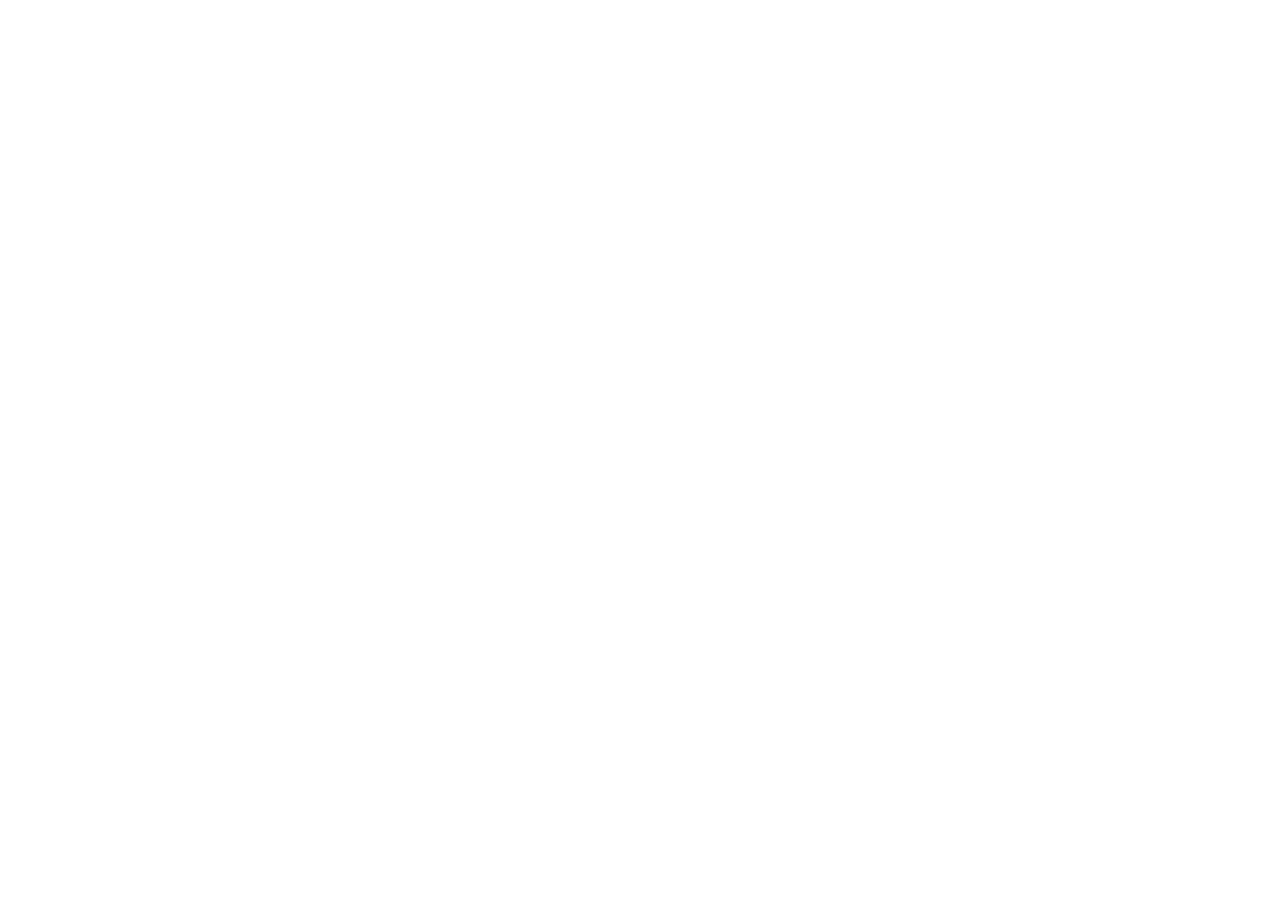
==== coin-flip2/index.html @ 143a9855 "adds doctype and link to css and js on html file" ====
<!DOCTYPE html>
<html lang="en">
    <head>
        <meta charset="UTF-8">
        <meta name="viewport" content="width=device-width, initial-scale=1.0">
        <link rel="stylesheet" href="index.css">
        <title>Cat-Flip</title>
    </head>
    <body>
        
    </body>
    <script src="index.js"></script>
</html>
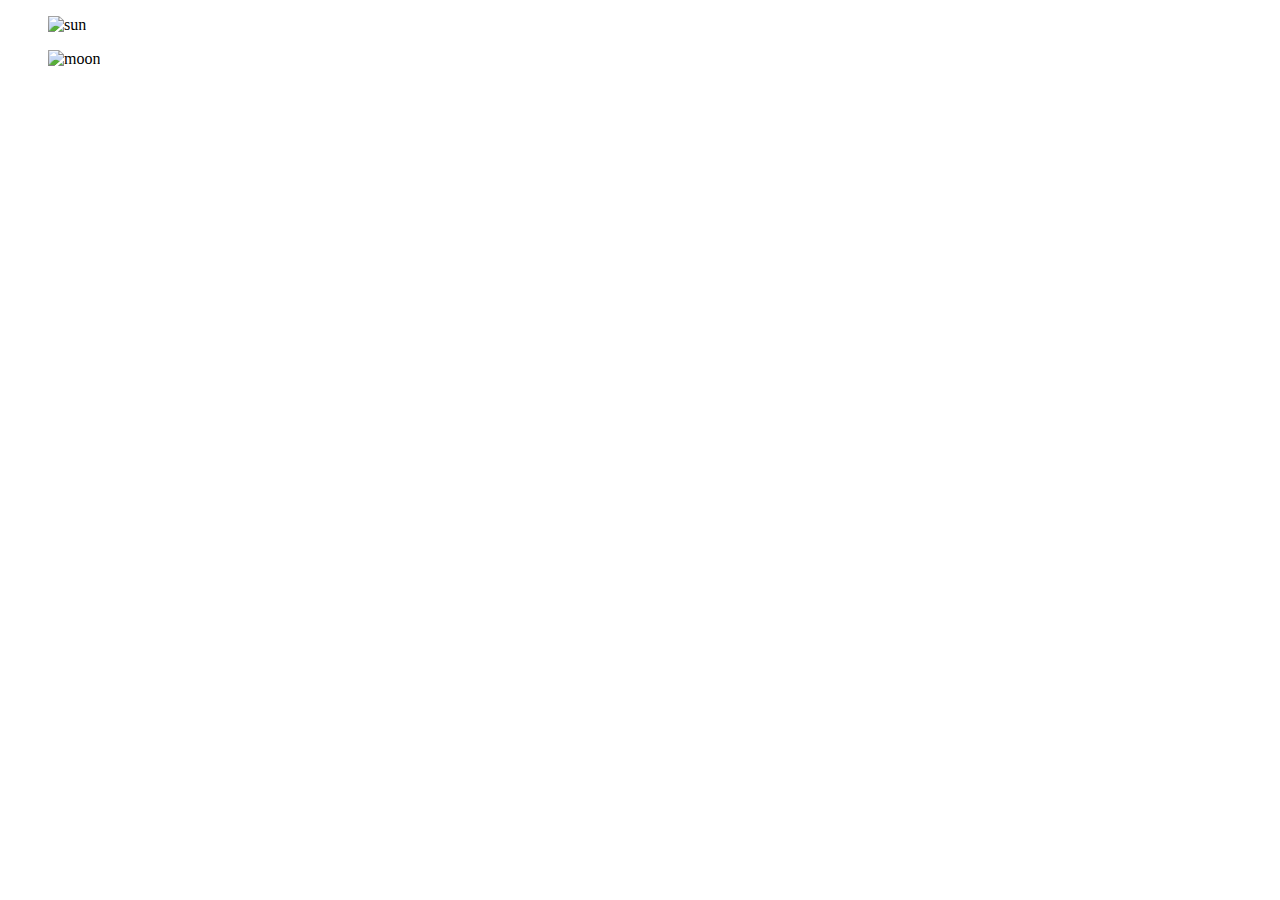
==== commit fb29175e: "adds images of heads and tails" ====
--- a/coin-flip2/index.html
+++ b/coin-flip2/index.html
@@ -8,6 +8,17 @@
     </head>
     <body>
         
+        <div class="coin">
+            <figure class="heads">
+                <img src="https://i.pinimg.com/originals/85/ef/44/85ef44b96eaaf0f2ccb5e621b29ba799.png" alt="sun" height="400px">
+            </figure>
+            <figure class="tails">
+                <img src="https://i.pinimg.com/originals/46/70/69/46706925dfaf9896794c34c3626abc43.png" alt="moon" height="400px">
+            </figure>
+
+        </div>
+
+
     </body>
     <script src="index.js"></script>
 </html>--- a/coin-flip2/index.css
+++ b/coin-flip2/index.css
@@ -0,0 +1 @@
+
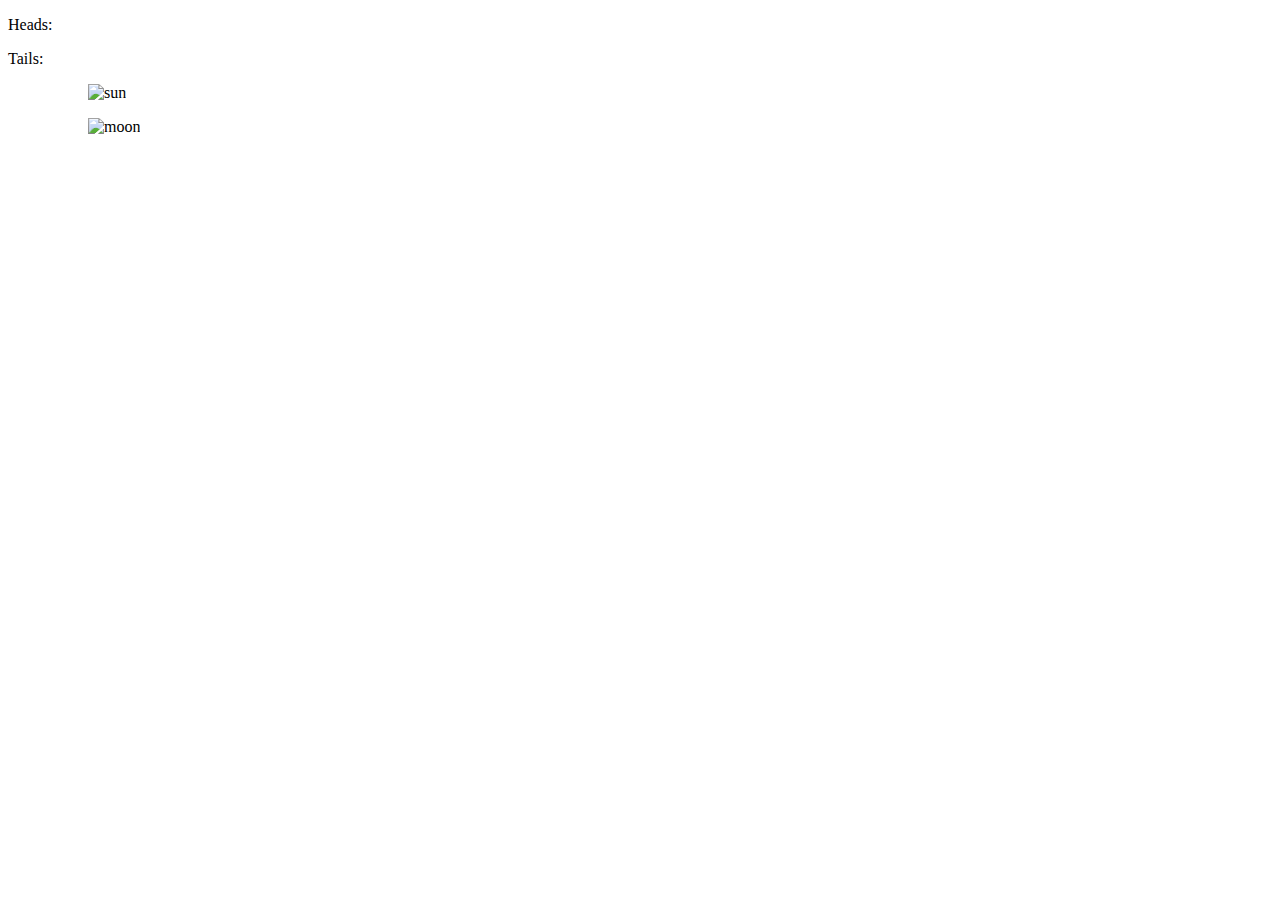
==== commit 7ad4b31c: "adds section for stats" ====
--- a/coin-flip2/index.html
+++ b/coin-flip2/index.html
@@ -7,16 +7,26 @@
         <title>Cat-Flip</title>
     </head>
     <body>
-        
-        <div class="coin">
-            <figure class="heads">
-                <img src="https://i.pinimg.com/originals/85/ef/44/85ef44b96eaaf0f2ccb5e621b29ba799.png" alt="sun" height="400px">
-            </figure>
-            <figure class="tails">
-                <img src="https://i.pinimg.com/originals/46/70/69/46706925dfaf9896794c34c3626abc43.png" alt="moon" height="400px">
+        <main class="container">
+
+            <!--/statistics/counter -->
+            <section class="stats">
+                <p id="heads-count">Heads: </p>
+                <p id="tails-count">Tails: </p>
+            </section>
+
+
+            <!--/coin-->
+            <figure class="coin">
+                <figure class="heads">
+                    <img src="https://i.pinimg.com/originals/85/ef/44/85ef44b96eaaf0f2ccb5e621b29ba799.png" alt="sun" height="400px">
+                </figure>
+                <figure class="tails">
+                    <img src="https://i.pinimg.com/originals/46/70/69/46706925dfaf9896794c34c3626abc43.png" alt="moon" height="400px">
+                </figure>
             </figure>
 
-        </div>
+        </main>
 
 
     </body>
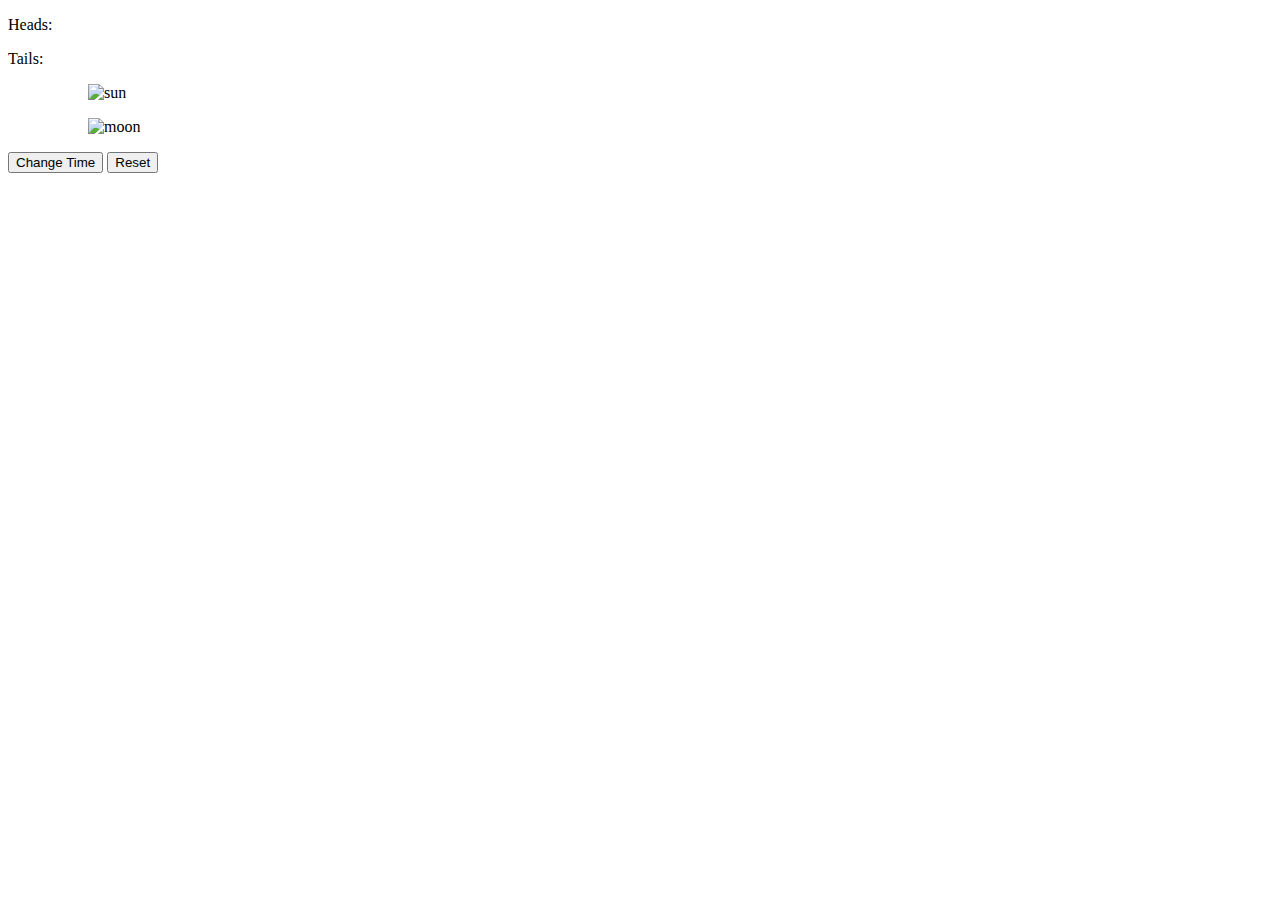
==== commit ed417222: "adds section for buttons in html" ====
--- a/coin-flip2/index.html
+++ b/coin-flip2/index.html
@@ -26,6 +26,16 @@
                 </figure>
             </figure>
 
+            <!--/buttons-->
+            <section class="buttons">
+                <button id="flip-button">
+                    Change Time
+                </button>
+                <button id="reset-button">
+                    Reset
+                </button>
+            </section>
+
         </main>
 
 
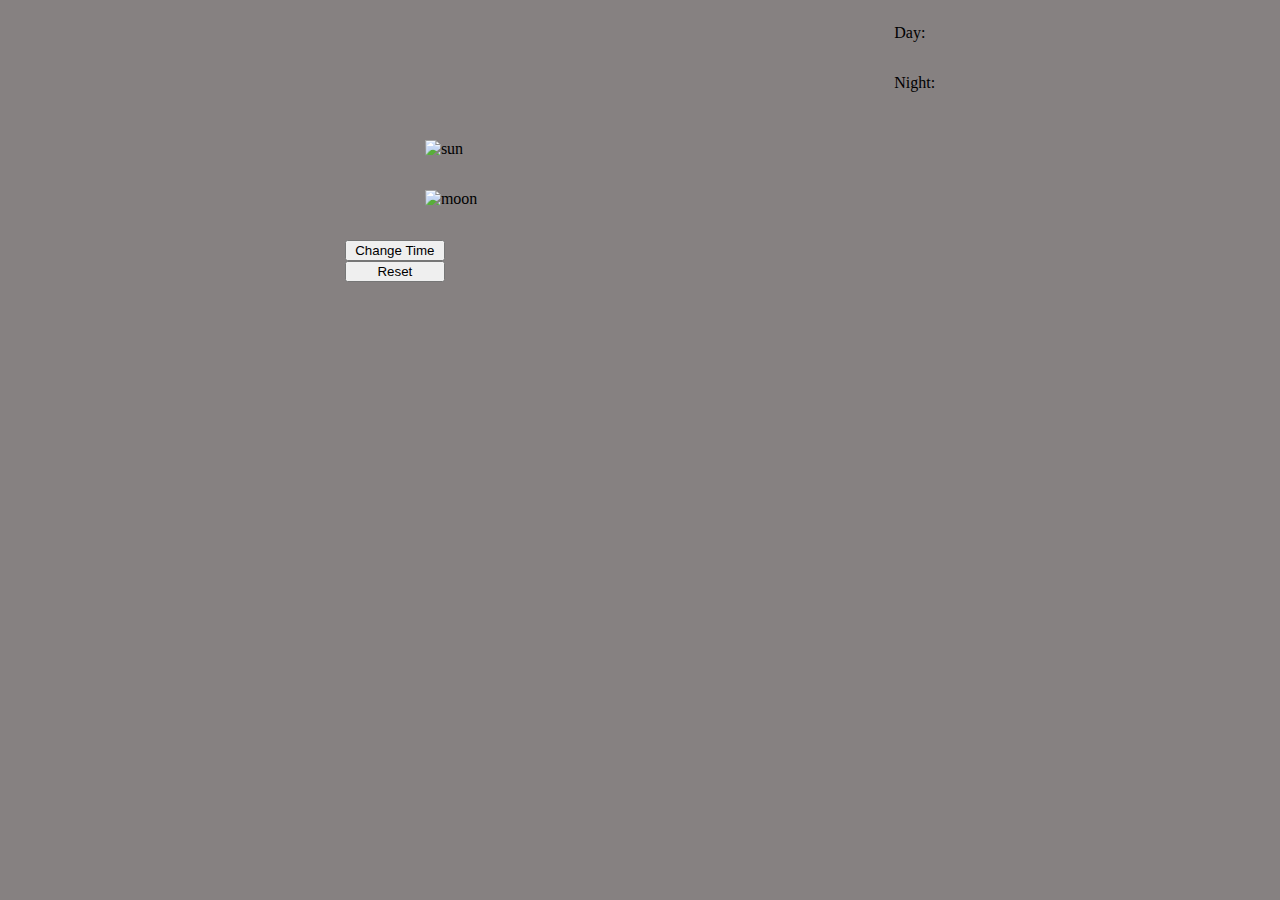
==== commit a275247d: "creates grid layout 3x3" ====
--- a/coin-flip2/index.html
+++ b/coin-flip2/index.html
@@ -11,8 +11,8 @@
 
             <!--/statistics/counter -->
             <section class="stats">
-                <p id="heads-count">Heads: </p>
-                <p id="tails-count">Tails: </p>
+                <p id="heads-count">Day: </p>
+                <p id="tails-count">Night: </p>
             </section>
 
 
--- a/coin-flip2/index.css
+++ b/coin-flip2/index.css
@@ -1 +1,30 @@
+body {
+    background-color: rgb(134, 129, 129);
+}
 
+.container {
+    display: grid;
+    grid-template-columns: auto auto auto;
+    grid-template-rows: auto auto auto;
+
+}
+
+.stats {
+    display: grid;
+    grid-column: 3 / 3;
+    grid-row: 1 / 1;
+    margin: 0;
+}
+
+.coin {
+    display: grid;
+    grid-column: 2 / 2;
+    grid-row: 2 / 2;
+}
+
+.buttons {
+    display: grid;
+    grid-column: 2 / 2;
+    grid-row: 3 / 3;
+    width: 100px;
+}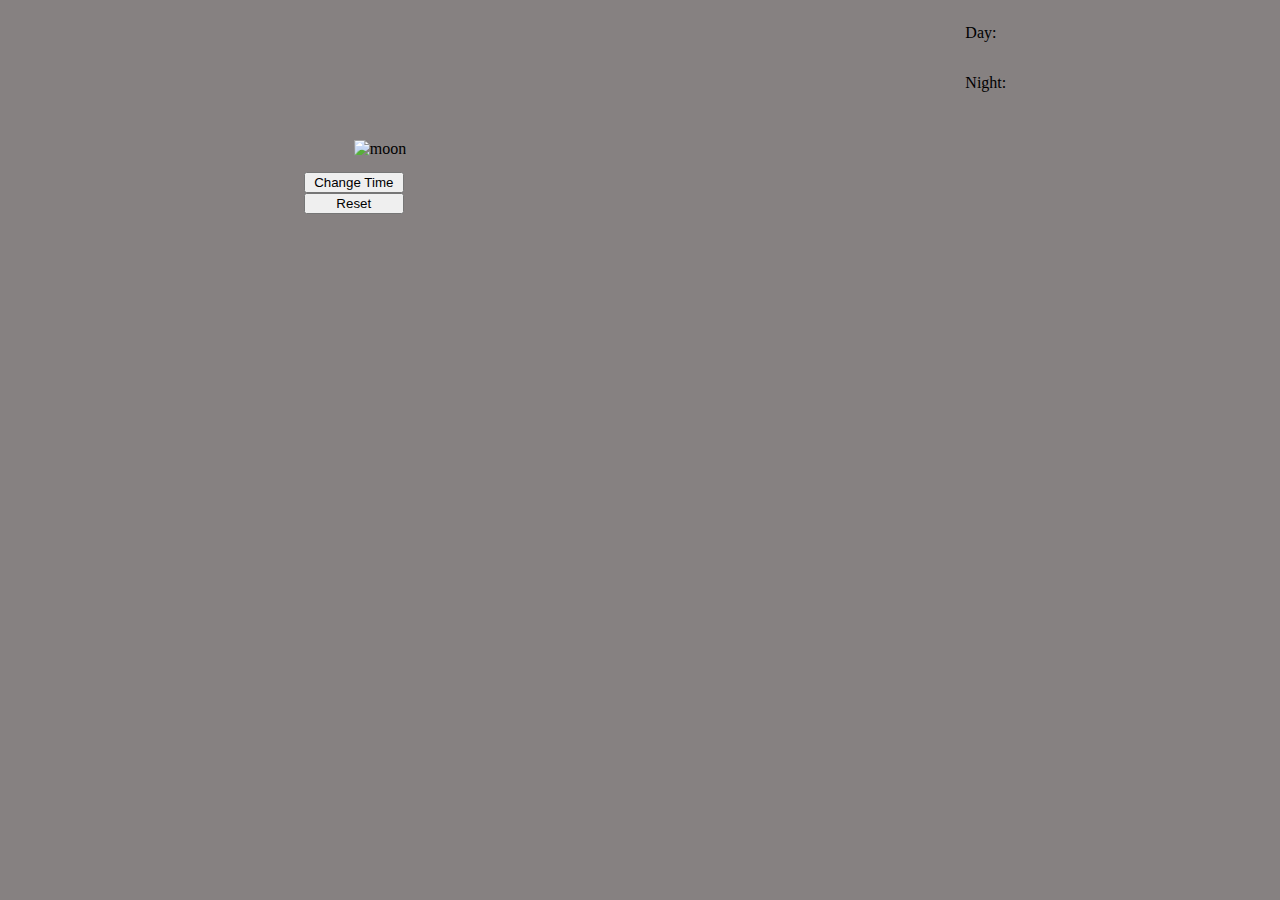
==== commit 939d2fa9: "adds event listener to flip button" ====
--- a/coin-flip2/index.html
+++ b/coin-flip2/index.html
@@ -18,10 +18,10 @@
 
             <!--/coin-->
             <figure class="coin">
-                <figure class="heads">
+                <figure id="heads>
                     <img src="https://i.pinimg.com/originals/85/ef/44/85ef44b96eaaf0f2ccb5e621b29ba799.png" alt="sun" height="400px">
                 </figure>
-                <figure class="tails">
+                <figure id="tails">
                     <img src="https://i.pinimg.com/originals/46/70/69/46706925dfaf9896794c34c3626abc43.png" alt="moon" height="400px">
                 </figure>
             </figure>
--- a/coin-flip2/index.css
+++ b/coin-flip2/index.css
@@ -4,27 +4,31 @@
 
 .container {
     display: grid;
-    grid-template-columns: auto auto auto;
+    grid-template-columns: auto auto;
     grid-template-rows: auto auto auto;
+    justify-items: center;
 
 }
 
 .stats {
     display: grid;
-    grid-column: 3 / 3;
+    grid-column: 2 / 2;
     grid-row: 1 / 1;
-    margin: 0;
 }
 
 .coin {
     display: grid;
-    grid-column: 2 / 2;
+    grid-column: 1 / 1;
     grid-row: 2 / 2;
 }
 
 .buttons {
     display: grid;
-    grid-column: 2 / 2;
+    grid-column: 1 / 1;
     grid-row: 3 / 3;
     width: 100px;
+}
+
+#head, #tails {
+    position: absolute;
 }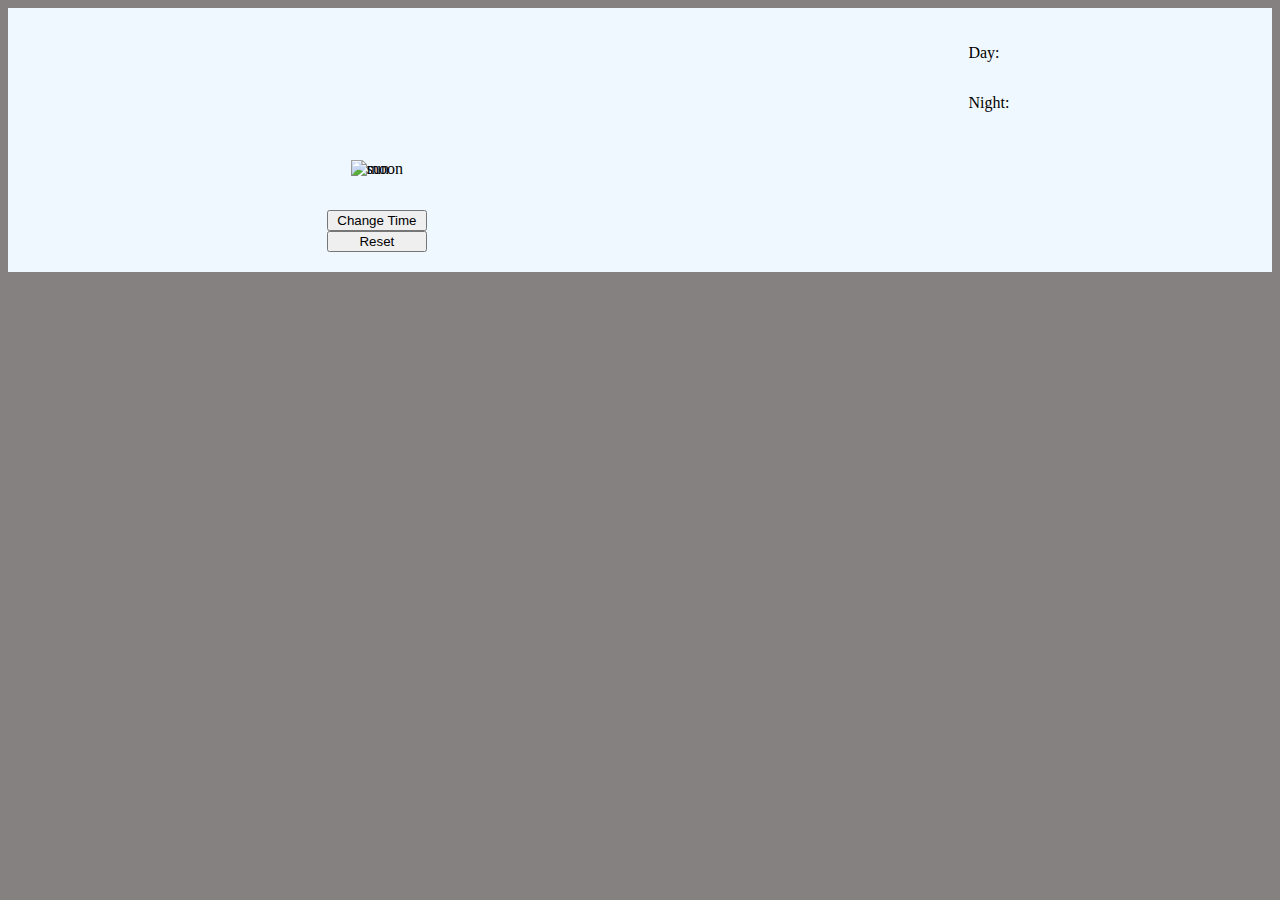
==== commit 69a85412: "adds animation spin to coin" ====
--- a/coin-flip2/index.html
+++ b/coin-flip2/index.html
@@ -18,10 +18,10 @@
 
             <!--/coin-->
             <figure class="coin">
-                <figure id="heads>
+                <figure id="heads">
                     <img src="https://i.pinimg.com/originals/85/ef/44/85ef44b96eaaf0f2ccb5e621b29ba799.png" alt="sun" height="400px">
                 </figure>
-                <figure id="tails">
+                <figure >
                     <img src="https://i.pinimg.com/originals/46/70/69/46706925dfaf9896794c34c3626abc43.png" alt="moon" height="400px">
                 </figure>
             </figure>
--- a/coin-flip2/index.css
+++ b/coin-flip2/index.css
@@ -7,6 +7,8 @@
     grid-template-columns: auto auto;
     grid-template-rows: auto auto auto;
     justify-items: center;
+    padding: 20px;
+    background-color: aliceblue;
 
 }
 
@@ -22,6 +24,12 @@
     grid-row: 2 / 2;
 }
 
+#heads, #tails {
+    position: absolute;
+    -webkit-backface-visibility: hidden;
+    backface-visibility: hidden;
+}
+
 .buttons {
     display: grid;
     grid-column: 1 / 1;
@@ -29,6 +37,20 @@
     width: 100px;
 }
 
-#head, #tails {
-    position: absolute;
+@keyframes spin-tails {
+    0%{
+        transform: rotateX(0);
+    }
+    100%{
+        transform: rotateX(1000deg);
+    }
+}
+
+@keyframes spin-heads {
+    0%{
+        transform: rotate(0);
+    }
+    100%{
+        transform: rotateX(2160deg);
+    }
 }